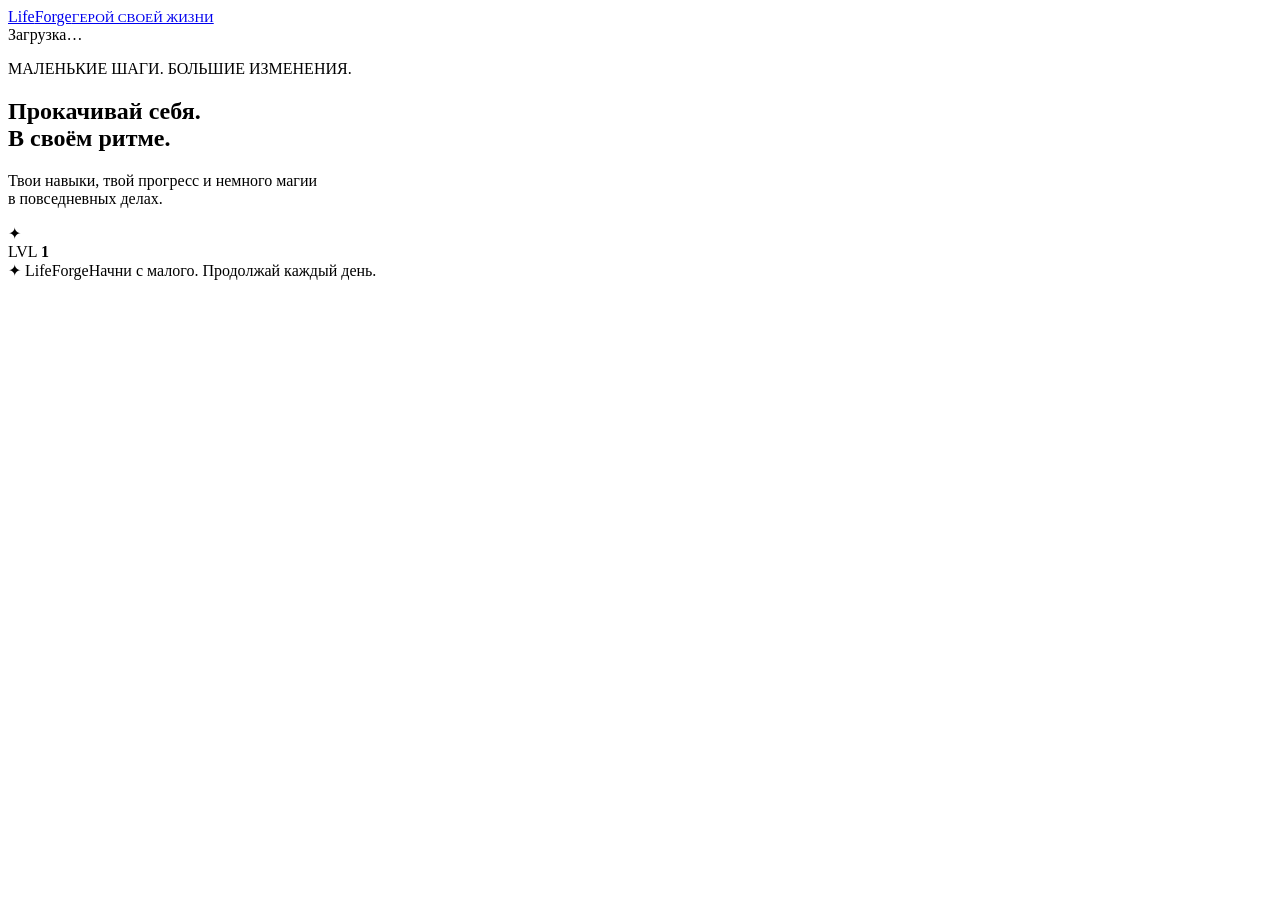
==== static/app.html @ 1adfecef "save" ====
<!doctype html>
<html lang="ru">
<head><meta charset="utf-8"><meta name="viewport" content="width=device-width, initial-scale=1"><title>LifeForge · Герой своей жизни</title><link rel="stylesheet" href="/assets/app.css"><script defer src="/assets/app.js"></script></head>
<body>
<header><a class="brand" href="/">Life<span>Forge</span><small>ГЕРОЙ СВОЕЙ ЖИЗНИ</small></a><div class="header-right"><span id="mode" class="badge">Загрузка…</span><button id="logout" class="quiet" hidden>Выйти</button></div></header>
<main>
<section class="hero"><p class="eyebrow">МАЛЕНЬКИЕ ШАГИ. БОЛЬШИЕ ИЗМЕНЕНИЯ.</p><h1>Прокачивай себя.<br><span>В своём ритме.</span></h1><p>Твои навыки, твой прогресс и немного магии<br>в повседневных делах.</p><div class="hero-art" aria-hidden="true"><div class="orb">✦</div><span>LVL <b id="hero-level">1</b></span></div></section>
<p id="notice" role="status" hidden></p>
<section id="login" class="card login" hidden><div><p class="eyebrow">НАЧАЛО ПУТИ</p><h2>Добро пожаловать в LifeForge</h2><p>Войди, чтобы открыть профиль и создать свои характеристики.</p></div><div class="login-actions"><a id="google" class="button" href="/auth/google" hidden>Войти через Google →</a><button id="demo" hidden>Попробовать демо →</button><small id="demo-note" hidden>Локальный деморежим. Данные хранятся в памяти<br>и сбрасываются после перезапуска сервера.</small></div></section>
<div id="workspace" hidden>
<section class="summary"><article class="card level-card"><span class="label">ТВОЙ УРОВЕНЬ</span><div class="level"><b id="level">1</b><span>Каждый шаг имеет значение</span></div><div class="progress"><span id="xp-bar"></span></div><small id="xp">0 / 100 XP</small></article><article class="card metric"><span class="label">МОНЕТЫ</span><strong id="coins">0</strong><small>Баланс героя</small></article><article class="card metric"><span class="label">ХАРАКТЕРИСТИКИ</span><strong id="stat-count">0</strong><small>Навыки, которые ты развиваешь</small></article></section>
<section class="skills"><div><div class="section-heading"><div><p class="eyebrow">ТВОЙ НАБОР СИЛЫ</p><h2>Характеристики</h2></div><button id="refresh" class="quiet">Обновить ↻</button></div><div id="stats" class="stats-list"></div></div><form id="stat-form" class="card"><h3>Новый навык</h3><p>Что ты хочешь развивать?</p><label for="title">Название</label><input id="title" name="title" required maxlength="100" placeholder="Например, дисциплина"><label for="description">Описание <small>необязательно</small></label><textarea id="description" name="description" maxlength="1000" placeholder="Что для тебя значит этот навык?"></textarea><label for="value">Начальное значение</label><input id="value" name="value" type="number" min="0" max="2147483647" value="0" required><button id="create" type="submit">Добавить характеристику +</button></form></section>
</div>
<footer><span>✦ LifeForge</span><span>Начни с малого. Продолжай каждый день.</span></footer>
</main></body></html>
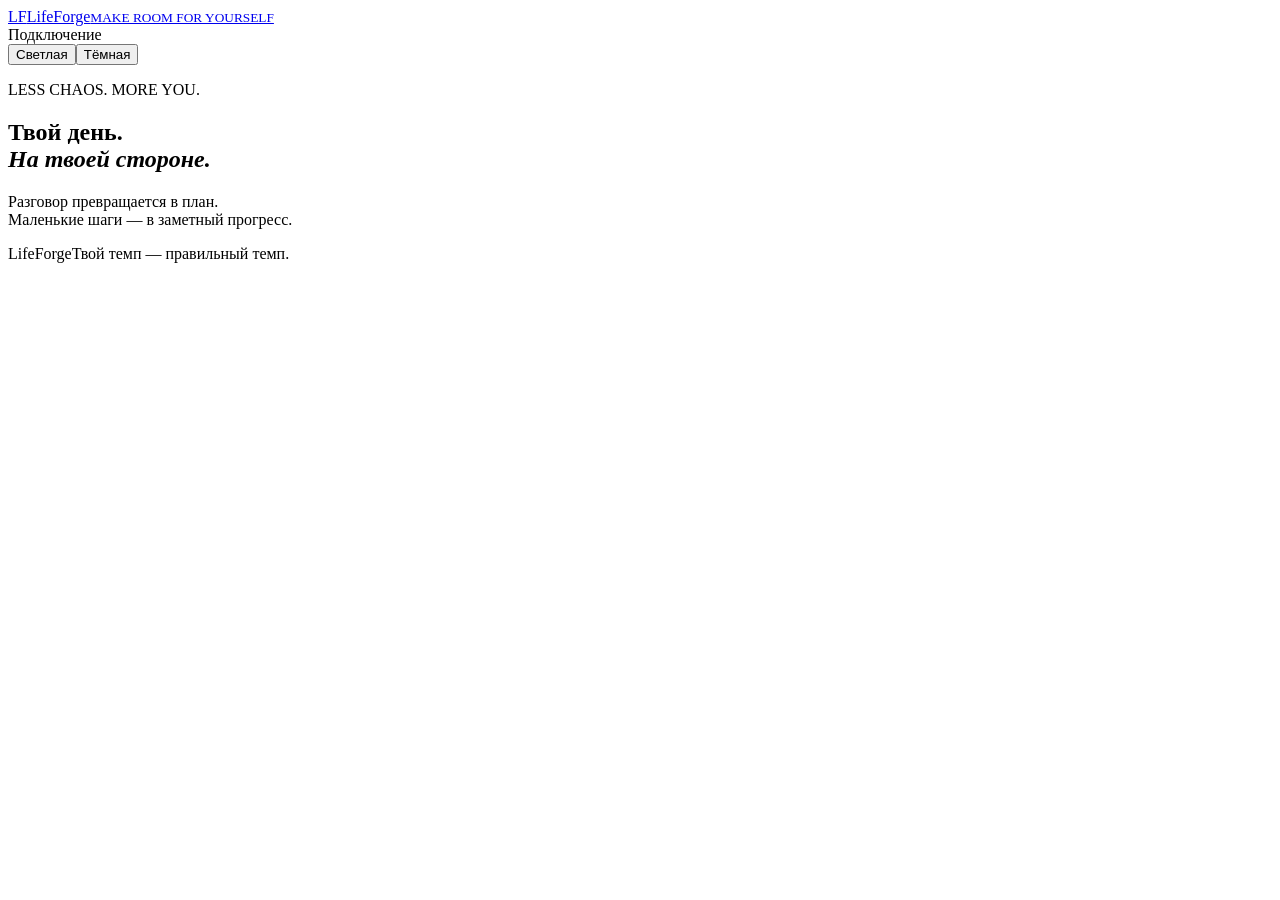
==== commit 45fdd2aa: "feat(ui): redesign planner and hero pages with light and dark themes" ====
--- a/static/app.html
+++ b/static/app.html
@@ -1,15 +1,28 @@
 <!doctype html>
 <html lang="ru">
-<head><meta charset="utf-8"><meta name="viewport" content="width=device-width, initial-scale=1"><title>LifeForge · Герой своей жизни</title><link rel="stylesheet" href="/assets/app.css"><script defer src="/assets/app.js"></script></head>
+<head><meta charset="utf-8"><meta name="viewport" content="width=device-width,initial-scale=1"><meta name="color-scheme" content="dark light"><title>LifeForge · Твой ритм</title><script src="/assets/theme.js"></script><link rel="stylesheet" href="/assets/workspace.css"><link rel="stylesheet" href="/assets/theme-light.css"><script defer src="/assets/planner.js"></script><script defer src="/assets/app.js"></script></head>
 <body>
-<header><a class="brand" href="/">Life<span>Forge</span><small>ГЕРОЙ СВОЕЙ ЖИЗНИ</small></a><div class="header-right"><span id="mode" class="badge">Загрузка…</span><button id="logout" class="quiet" hidden>Выйти</button></div></header>
+<header class="app-header"><a class="brand" href="/" aria-label="LifeForge — главная"><span class="brand-mark" aria-hidden="true">LF</span><span>LifeForge<small>MAKE ROOM FOR YOURSELF</small></span></a><nav id="navigation" hidden aria-label="Разделы"><button id="nav-planner" class="tab active">Планировщик</button><button id="nav-game" class="tab">Мой герой</button></nav><div class="header-right"><span id="mode" class="badge">Подключение</span><div class="theme-toggle" role="group" aria-label="Тема оформления"><button type="button" data-theme-choice="light" aria-pressed="false">Светлая</button><button type="button" data-theme-choice="dark" aria-pressed="true">Тёмная</button></div><button id="logout" class="quiet" hidden>Выйти</button></div></header>
 <main>
-<section class="hero"><p class="eyebrow">МАЛЕНЬКИЕ ШАГИ. БОЛЬШИЕ ИЗМЕНЕНИЯ.</p><h1>Прокачивай себя.<br><span>В своём ритме.</span></h1><p>Твои навыки, твой прогресс и немного магии<br>в повседневных делах.</p><div class="hero-art" aria-hidden="true"><div class="orb">✦</div><span>LVL <b id="hero-level">1</b></span></div></section>
-<p id="notice" role="status" hidden></p>
-<section id="login" class="card login" hidden><div><p class="eyebrow">НАЧАЛО ПУТИ</p><h2>Добро пожаловать в LifeForge</h2><p>Войди, чтобы открыть профиль и создать свои характеристики.</p></div><div class="login-actions"><a id="google" class="button" href="/auth/google" hidden>Войти через Google →</a><button id="demo" hidden>Попробовать демо →</button><small id="demo-note" hidden>Локальный деморежим. Данные хранятся в памяти<br>и сбрасываются после перезапуска сервера.</small></div></section>
+<section class="landing" id="hero"><div class="landing-orb" aria-hidden="true"></div><p class="eyebrow">LESS CHAOS. MORE YOU.</p><h1>Твой день.<br><em>На твоей стороне.</em></h1><p>Разговор превращается в план.<br>Маленькие шаги — в заметный прогресс.</p><span id="hero-level" hidden>1</span></section>
+<p id="notice" class="notice" role="status" hidden></p>
+<section id="login" class="login card" hidden><div><p class="eyebrow">НАЧНИ С СЕБЯ</p><h2>Привет, будущий герой</h2><p>Твои планы, календарь и пространство для роста — в одном месте.</p></div><div class="login-actions"><a id="google" class="button primary" href="/auth/google" hidden>Продолжить с Google</a><button id="demo" class="primary" hidden>Попробовать демо</button><small id="demo-note" hidden>Демо хранит данные до перезапуска.<br>Google Calendar и ИИ подключаются в обычном режиме.</small></div></section>
 <div id="workspace" hidden>
-<section class="summary"><article class="card level-card"><span class="label">ТВОЙ УРОВЕНЬ</span><div class="level"><b id="level">1</b><span>Каждый шаг имеет значение</span></div><div class="progress"><span id="xp-bar"></span></div><small id="xp">0 / 100 XP</small></article><article class="card metric"><span class="label">МОНЕТЫ</span><strong id="coins">0</strong><small>Баланс героя</small></article><article class="card metric"><span class="label">ХАРАКТЕРИСТИКИ</span><strong id="stat-count">0</strong><small>Навыки, которые ты развиваешь</small></article></section>
-<section class="skills"><div><div class="section-heading"><div><p class="eyebrow">ТВОЙ НАБОР СИЛЫ</p><h2>Характеристики</h2></div><button id="refresh" class="quiet">Обновить ↻</button></div><div id="stats" class="stats-list"></div></div><form id="stat-form" class="card"><h3>Новый навык</h3><p>Что ты хочешь развивать?</p><label for="title">Название</label><input id="title" name="title" required maxlength="100" placeholder="Например, дисциплина"><label for="description">Описание <small>необязательно</small></label><textarea id="description" name="description" maxlength="1000" placeholder="Что для тебя значит этот навык?"></textarea><label for="value">Начальное значение</label><input id="value" name="value" type="number" min="0" max="2147483647" value="0" required><button id="create" type="submit">Добавить характеристику +</button></form></section>
+<section id="planner-view">
+<div class="page-heading"><div><p class="eyebrow">ТВОЙ РИТМ</p><h1>Пространство для важного<span class="title-dot">.</span></h1></div><div class="heading-actions"><span class="timezone-tag">МСК <span>UTC+3</span></span><a class="quiet reconnect" href="/auth/google">Подключение Google</a></div></div>
+<div class="planner">
+<section class="card chat-panel"><div class="panel-heading"><span class="assistant-mark" aria-hidden="true"><span></span></span><div><h2>Твой AI-напарник</h2><small>GigaChat · идеи, которые становятся планами</small></div><span id="chat-status" class="online" aria-label="Статус ИИ">●</span></div><div id="messages" class="messages" role="log" aria-live="polite"><div class="chat-welcome"><div class="welcome-orb" aria-hidden="true"><i></i></div><span class="eyebrow">МЕНЬШЕ ШУМА. БОЛЬШЕ ЯСНОСТИ.</span><h2>Освободим голову?</h2><p>Расскажи, что хочется успеть.<br>Вместе найдём для этого время.</p><div class="suggestions"><button class="suggestion" type="button">Спланируем завтрашний день</button><button class="suggestion" type="button">Что важного на этой неделе?</button></div></div></div><form id="chat-form" class="chat-form"><div class="composer"><label for="chat-input" class="sr-only">Сообщение ИИ</label><textarea id="chat-input" rows="2" maxlength="4000" required placeholder="Какие планы? Например: встреча в четверг в 19:00"></textarea><button id="send" class="primary" type="submit">Отправить</button></div><div class="compose-caption"><small id="chat-hint">Ничего не запишем без твоего подтверждения.</small><small><kbd>Enter</kbd> отправить · <kbd>Shift + Enter</kbd> новая строка</small></div></form></section>
+<section class="card calendar-panel"><div class="panel-heading"><span class="calendar-mark" aria-hidden="true">▦</span><div><h2>Твоя неделя</h2><small>Google Calendar · московское время</small></div><button id="calendar-refresh" class="quiet icon-button" aria-label="Обновить календарь">↻</button></div><div class="calendar-toolbar"><strong id="week-label">Эта неделя</strong><div class="week-controls"><button id="prev-week" class="quiet icon-button" aria-label="Предыдущая неделя">‹</button><button id="today-week" class="quiet">Сегодня</button><button id="next-week" class="quiet icon-button" aria-label="Следующая неделя">›</button></div></div><details class="calendar-filter"><summary>Выбрать календари <span id="calendar-count"></span></summary><div id="calendar-list"></div></details><p id="calendar-message" class="calendar-message" role="status">Подключаем календарь…</p><div class="calendar-overflow"><div id="week-days" class="week-days"></div><div id="all-day-row" class="all-day-row"></div><div id="week-scroll" class="week-scroll"><div id="week-grid" class="week-grid"></div></div></div></section>
+</div></section>
+<section id="game-view" hidden>
+<div class="page-heading"><div><p class="eyebrow">PROGRESS, NOT PERFECTION</p><h1>Главный герой — <em>ты</em><span class="title-dot">.</span></h1></div><button id="refresh" class="quiet">Обновить прогресс</button></div>
+<div class="hero-top">
+<article class="card character-card"><div class="character-glow" aria-hidden="true"></div><div class="character-avatar" aria-hidden="true"><svg viewBox="0 0 120 120"><defs><linearGradient id="avatar-fill" x1="0" y1="0" x2="1" y2="1"><stop stop-color="#cf8aff"/><stop offset="1" stop-color="#79dfff"/></linearGradient></defs><path d="M60 10 104 35v50L60 110 16 85V35Z" fill="none" stroke="url(#avatar-fill)" stroke-width="1.5"/><circle cx="60" cy="44" r="17" fill="url(#avatar-fill)"/><path d="M29 91c0-19 14-30 31-30s31 11 31 30" fill="url(#avatar-fill)"/></svg><span class="avatar-spark"></span></div><div class="character-info"><span class="pill">ТВОЯ НОВАЯ ГЛАВА</span><h2>Исследователь</h2><p>Не соревнуйся со всеми.<br>Становись ближе к своей цели.</p><div class="level-label">Уровень <strong id="level">1</strong><span>·</span><span id="xp-remaining">100 XP до следующего</span></div><div class="progress"><span id="xp-bar"></span></div><small id="xp">0 / 100 XP</small></div><div class="xp-ring" id="xp-ring"><div><strong id="xp-percent">0%</strong><span>К НОВОМУ<br>УРОВНЮ</span></div></div></article>
+<article class="card rhythm-card"><div class="section-heading"><div><p class="eyebrow">МАЛЕНЬКИЕ ПОБЕДЫ</p><h2>Твой ритм</h2></div><span class="subtle">35 дней</span></div><div id="activity-grid" class="activity-grid" aria-label="Выполненные задачи за 35 дней"></div><div class="activity-legend"><span id="active-days">Каждый день — возможность начать</span><div><i></i><i></i><i></i><span>Больше действий</span></div></div></article>
 </div>
-<footer><span>✦ LifeForge</span><span>Начни с малого. Продолжай каждый день.</span></footer>
+<div class="hero-metrics"><article class="card metric coin-metric"><span class="metric-icon" aria-hidden="true">◈</span><div><span class="label">ТВОЙ БАЛАНС</span><strong id="coins">0</strong><small>монет</small></div></article><article class="card metric"><span class="metric-icon cyan" aria-hidden="true">✓</span><div><span class="label">ЗАДАЧ ВЫПОЛНЕНО</span><strong id="completed-count">0</strong><small>маленьких побед</small></div></article><article class="card metric"><span class="metric-icon pink" aria-hidden="true">✧</span><div><span class="label">ОПЫТ ЗА ЗАДАЧИ</span><strong id="earned-xp">0</strong><small>XP накоплено</small></div></article><article class="card metric"><span class="metric-icon violet" aria-hidden="true">◌</span><div><span class="label">ТВОИ НАВЫКИ</span><strong id="stat-count">0</strong><small>направлений роста</small></div></article></div>
+<div class="hero-columns"><section class="card stats-panel"><div class="section-heading"><div><p class="eyebrow">ТВОЙ НАБОР СИЛЫ</p><h2>Характеристики</h2></div><button id="open-stat" class="primary">Добавить навык</button></div><div id="stats" class="stats-list"></div></section><section class="card tasks-panel"><div class="section-heading"><div><p class="eyebrow">ОТ ПЛАНОВ К ДЕЙСТВИЯМ</p><h2>Ближайшие задачи</h2></div><span class="reward-tag">+10 XP · +2 монеты</span></div><p id="tasks-notice" class="subtle">События из основного Google Calendar</p><div id="hero-tasks" class="hero-tasks"></div></section></div>
+</section></div>
+<footer><span>LifeForge</span><span>Твой темп — правильный темп.</span></footer>
+<dialog id="stat-dialog" class="stat-dialog"><div class="dialog-heading"><div><p class="eyebrow">ЕЩЁ ОДНА СТОРОНА ТЕБЯ</p><h2>Новый навык</h2></div><button id="close-stat" class="quiet" type="button" aria-label="Закрыть создание навыка">×</button></div><form id="stat-form"><label for="title">Название</label><input id="title" name="title" required maxlength="100" placeholder="Дисциплина, творчество, выносливость…"><label for="description">Описание <small>необязательно</small></label><textarea id="description" name="description" maxlength="1000" placeholder="Что ты вкладываешь в этот навык?"></textarea><label for="value">Начальное значение</label><input id="value" name="value" type="number" min="0" max="2147483647" value="0" required><button id="create" class="primary" type="submit">Создать навык</button></form></dialog>
 </main></body></html>
